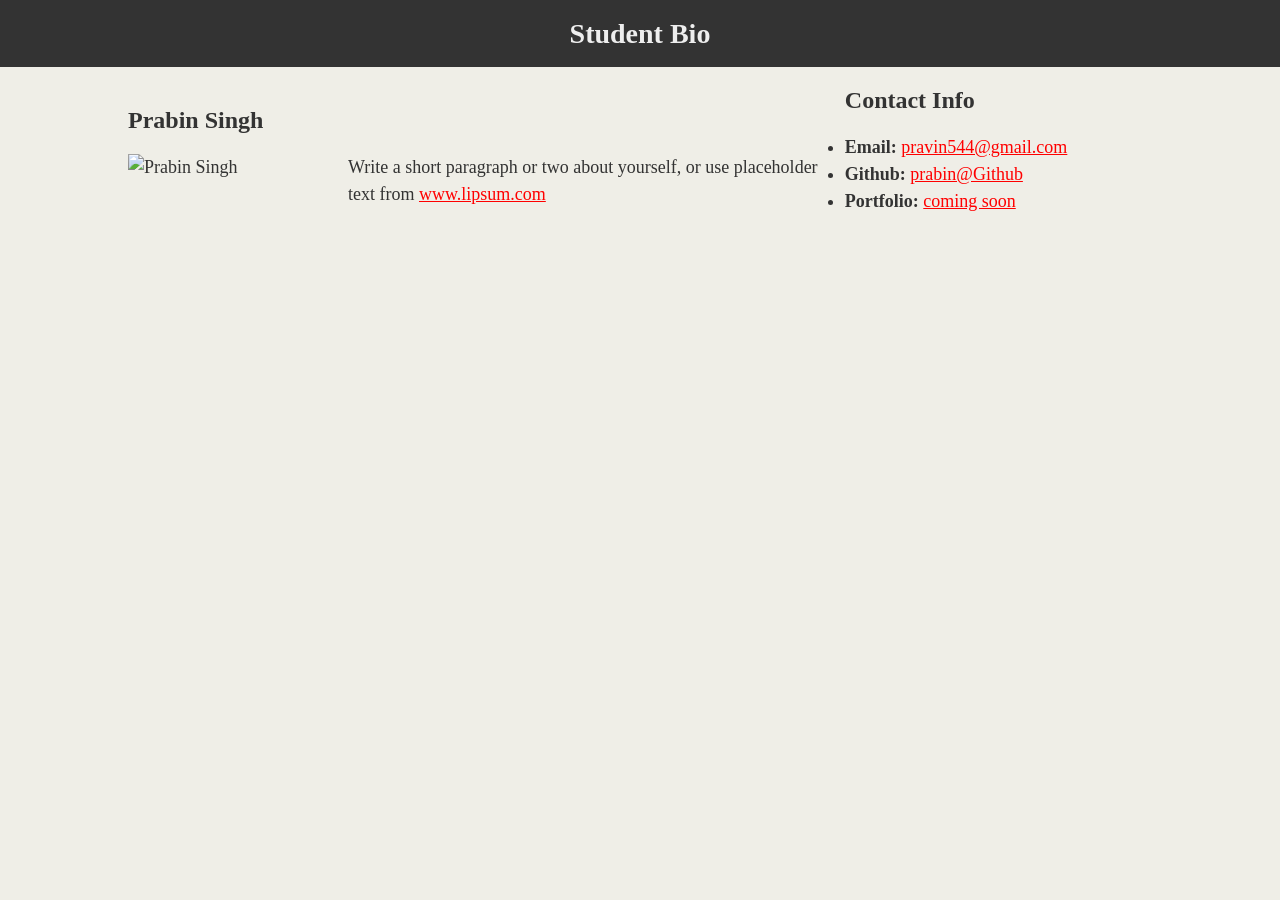
==== index.html @ 76c461ca "Edited html page" ====
<!DOCTYPE html>
<html lang="en-us">

<head>
  <meta charset="UTF-8">
  <title>CSS Stylesheets with Relative Paths</title>
  <link rel="Stylesheet" type="text/css" href="style.css"
  
</head>

<body>
  <header>
    <h1>Student Bio</h1>
  </header>

  <div class="container">

    <section id="main-bio">

      <h2>Prabin Singh</h2>

      <img id="bio-image" src="https://placehold.it/200x200" alt="Prabin Singh" > 

      <p>Write a short paragraph or two about yourself, or use placeholder text from <a href="http://www.lipsum.com/">www.lipsum.com</a></p>

    </section>

    <section id="Contact-info">
      <h2>Contact Info</h2>
      <ul>
        <li><strong>Email:</strong> <a href="mailto:pravin544@gmail.com">pravin544@gmail.com</a></li>
        <li><strong>Github:</strong> <a href="https://github.com/prabin544">prabin@Github</a></li>
        <li><strong>Portfolio:</strong> <a href="#">coming soon</a></li>
      </ul>
    </section>
  </div>

</body>

</html>
---- style.css ----
body {
    margin:0;
    padding:0;
    background: #efeee7;
    font-family: 'Georgia', 'Times New Roman', Times, serif;
    color: #333333;
    line-height: 150%;
    font-size: 18px;
}

header {
    background-color: #333;
}

h1 {
    padding: 20px;
    margin: 0;
    margin-bottom: 20px;
    color: #eee;
    font-size: 28px;
    text-align: center;
}

h2 {
    font-size: 24px;

}

.container {
    width: 1024px;
    margin: 0 auto;
}

a {
    color: red;
}

#main-bio, 
#contact-info, 
#bio-image {
    float: left;
}

#main-bio {
    width: 70%;
}

#contact-info {
    width: 30%;
}

#bio-image {
    width: 200px;
    height: 200px;
    margin-right: 20px;
}
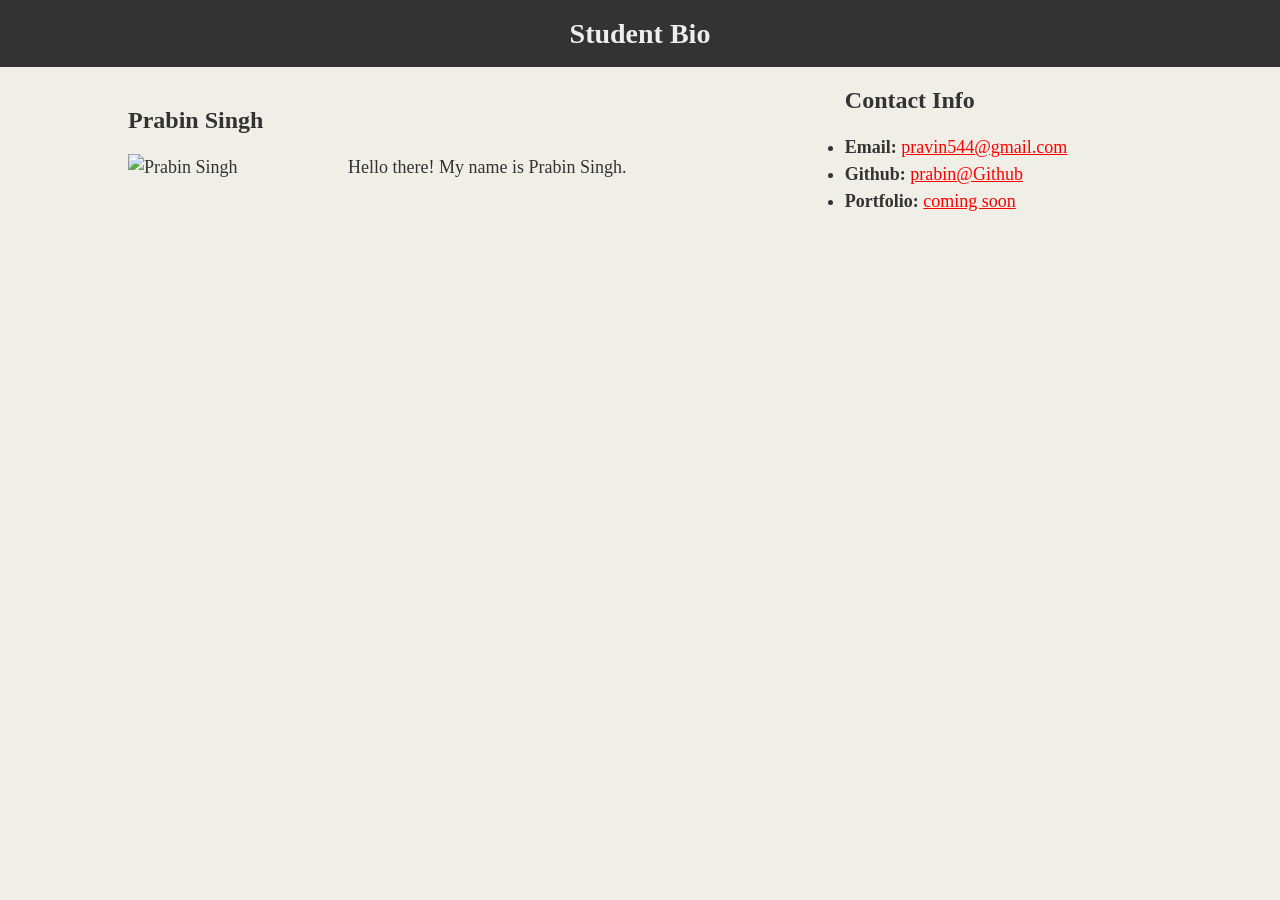
==== commit c9122fe3: "removed </a> from <p>" ====
--- a/index.html
+++ b/index.html
@@ -5,7 +5,7 @@
   <meta charset="UTF-8">
   <title>CSS Stylesheets with Relative Paths</title>
   <link rel="Stylesheet" type="text/css" href="style.css"
-  
+
 </head>
 
 <body>
@@ -21,7 +21,7 @@
 
       <img id="bio-image" src="https://placehold.it/200x200" alt="Prabin Singh" > 
 
-      <p>Write a short paragraph or two about yourself, or use placeholder text from <a href="http://www.lipsum.com/">www.lipsum.com</a></p>
+      <p>Hello there! My name is Prabin Singh.</p>
 
     </section>
 
--- a/style.css
+++ b/style.css
@@ -36,8 +36,8 @@
 }
 
 #main-bio, 
-#contact-info, 
-#bio-image {
+#bio-image,
+#contact-info {
     float: left;
 }
 
@@ -47,6 +47,7 @@
 
 #contact-info {
     width: 30%;
+
 }
 
 #bio-image {
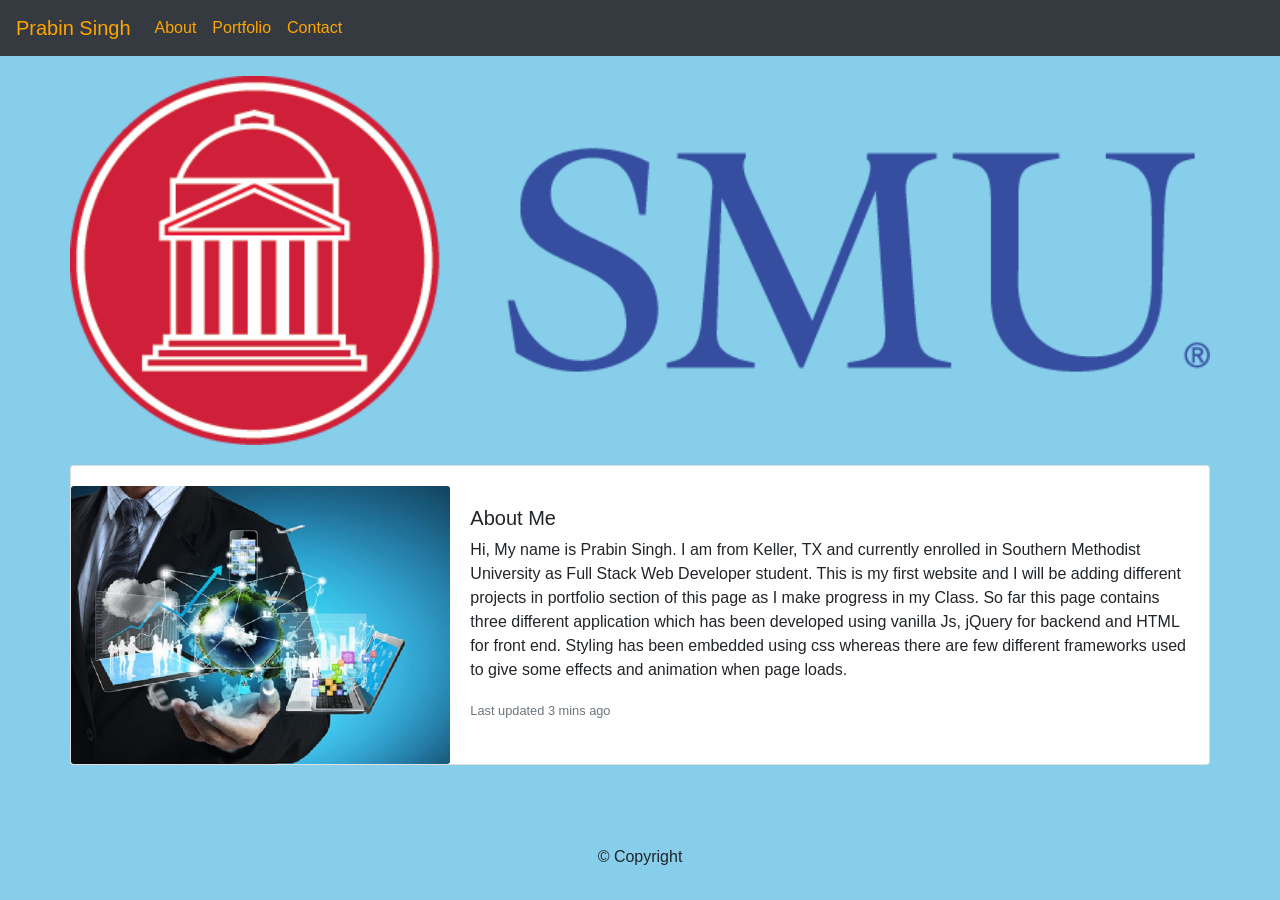
==== commit 47f3ab77: "changed layout" ====
--- a/index.html
+++ b/index.html
@@ -1,40 +1,68 @@
 <!DOCTYPE html>
-<html lang="en-us">
-
+<html lang="en">
 <head>
-  <meta charset="UTF-8">
-  <title>CSS Stylesheets with Relative Paths</title>
-  <link rel="Stylesheet" type="text/css" href="style.css"
-
-</head>
-
+    <meta charset="UTF-8">
+    <meta name="viewport" content="width=device-width, initial-scale=1.0">
+    <title>My First Website</title>
+    <link rel="stylesheet" href="https://stackpath.bootstrapcdn.com/bootstrap/4.5.0/css/bootstrap.min.css">
+    <link rel="stylesheet" href="https://cdnjs.cloudflare.com/ajax/libs/animate.css/3.5.2/animate.min.css">
+    <script src="https://code.jquery.com/jquery-3.5.1.slim.min.js" integrity="sha384-DfXdz2htPH0lsSSs5nCTpuj/zy4C+OGpamoFVy38MVBnE+IbbVYUew+OrCXaRkfj" crossorigin="anonymous"></script>
+    <script src="https://cdn.jsdelivr.net/npm/popper.js@1.16.0/dist/umd/popper.min.js" integrity="sha384-Q6E9RHvbIyZFJoft+2mJbHaEWldlvI9IOYy5n3zV9zzTtmI3UksdQRVvoxMfooAo" crossorigin="anonymous"></script>
+    <script src="https://stackpath.bootstrapcdn.com/bootstrap/4.5.0/js/bootstrap.min.js" integrity="sha384-OgVRvuATP1z7JjHLkuOU7Xw704+h835Lr+6QL9UvYjZE3Ipu6Tp75j7Bh/kR0JKI" crossorigin="anonymous"></script>
+    <link rel="stylesheet" type="text/css" href="style.css">
+    
+  </head>
 <body>
-  <header>
-    <h1>Student Bio</h1>
-  </header>
-
-  <div class="container">
-
-    <section id="main-bio">
-
-      <h2>Prabin Singh</h2>
-
-      <img id="bio-image" src="https://placehold.it/200x200" alt="Prabin Singh" > 
-
-      <p>Hello there! My name is Prabin Singh.</p>
-
-    </section>
-
-    <section id="Contact-info">
-      <h2>Contact Info</h2>
-      <ul>
-        <li><strong>Email:</strong> <a href="mailto:pravin544@gmail.com">pravin544@gmail.com</a></li>
-        <li><strong>Github:</strong> <a href="https://github.com/prabin544">prabin@Github</a></li>
-        <li><strong>Portfolio:</strong> <a href="#">coming soon</a></li>
-      </ul>
-    </section>
+    <nav class="navbar navbar-expand-lg navbar-dark bg-dark">
+        <a class="navbar-brand orange-text animated slideInLeft" href="#">Prabin Singh</a>
+        <button class="navbar-toggler" type="button" data-toggle="collapse" data-target="#navbarNav" aria-controls="navbarNav" aria-expanded="false" aria-label="Toggle navigation">
+          <span class="navbar-toggler-icon"></span>
+        </button>
+        <div class="collapse navbar-collapse" id="navbarNav">
+          <ul class="navbar-nav">
+            <li class="nav-item active">
+              <a class="nav-link orange-text animated slideInLeft" href="index.html">About<span class="sr-only">(current)</span></a>
+            </li>
+            <li class="nav-item">
+              <a class="nav-link orange-text animated slideInLeft" href="portfolio.html">Portfolio</a>
+            </li>
+            <li class="nav-item">
+              <a class="nav-link orange-text animated slideInLeft" href="contact.html">Contact</a>
+            </li>
+          </ul>
+        </div>
+    </nav>
+    <div class="container">
+      <!-- <div class="jumbotron">
+      </div> -->
+      <div class="row">
+          <img src="Assets/images/SMU.jpg" class="card-img" alt="Responsive image">
+      </div>
+        <div class="row">
+          <div class="card mb-6" style="max-width: 100%;">
+            <div class="row no-gutters">
+              <div class="col-md-4">
+                <img src="Assets/images/frontpic1.jpg" class="card-img" alt="Responsive image">
+              </div>
+              <div class="col-md-8">
+                <div class="card-body">
+                  <h5 class="animated bounce">About Me</h5>
+                  <p class="card-text">Hi, My name is Prabin Singh. I am from Keller, TX and currently enrolled in Southern Methodist University as Full Stack Web Developer student. 
+                    This is my first website and I will be adding different projects in portfolio section of this page as I make progress in my Class. So far this page contains
+                    three different application which has been developed using vanilla Js, jQuery for backend and HTML for front end. Styling has been embedded using css whereas there are few
+                    different frameworks used to give some effects and animation when page loads.
+               
+                  </p>
+                  <p class="card-text"><small class="text-muted">Last updated 3 mins ago</small></p>
+                </div>
+              </div>
+            </div>
+          </div>
+        </div>
+    <div class="footer">
+      <p>
+          &copy; Copyright
+      </p>
   </div>
-
 </body>
-
-</html>
+</html>
--- a/style.css
+++ b/style.css
@@ -1,57 +1,19 @@
-body {
-    margin:0;
-    padding:0;
-    background: #efeee7;
-    font-family: 'Georgia', 'Times New Roman', Times, serif;
-    color: #333333;
-    line-height: 150%;
-    font-size: 18px;
+.orange-text {
+    color: orange !important;
+}
+.footer {
+    margin-top: 80px;
+    clear: both;
+    font-family: 'Trebuchet MS', 'Lucida Sans Unicode', 'Lucida Grande', 'Lucida Sans', Arial, sans-serif;
+    text-align: center;
+}
+div {
+    border: 1px;
+}
+body{
+    background-color: skyblue;
+}
+.row{
+    margin-top: 20px;
 }
 
-header {
-    background-color: #333;
-}
-
-h1 {
-    padding: 20px;
-    margin: 0;
-    margin-bottom: 20px;
-    color: #eee;
-    font-size: 28px;
-    text-align: center;
-}
-
-h2 {
-    font-size: 24px;
-
-}
-
-.container {
-    width: 1024px;
-    margin: 0 auto;
-}
-
-a {
-    color: red;
-}
-
-#main-bio, 
-#bio-image,
-#contact-info {
-    float: left;
-}
-
-#main-bio {
-    width: 70%;
-}
-
-#contact-info {
-    width: 30%;
-
-}
-
-#bio-image {
-    width: 200px;
-    height: 200px;
-    margin-right: 20px;
-}
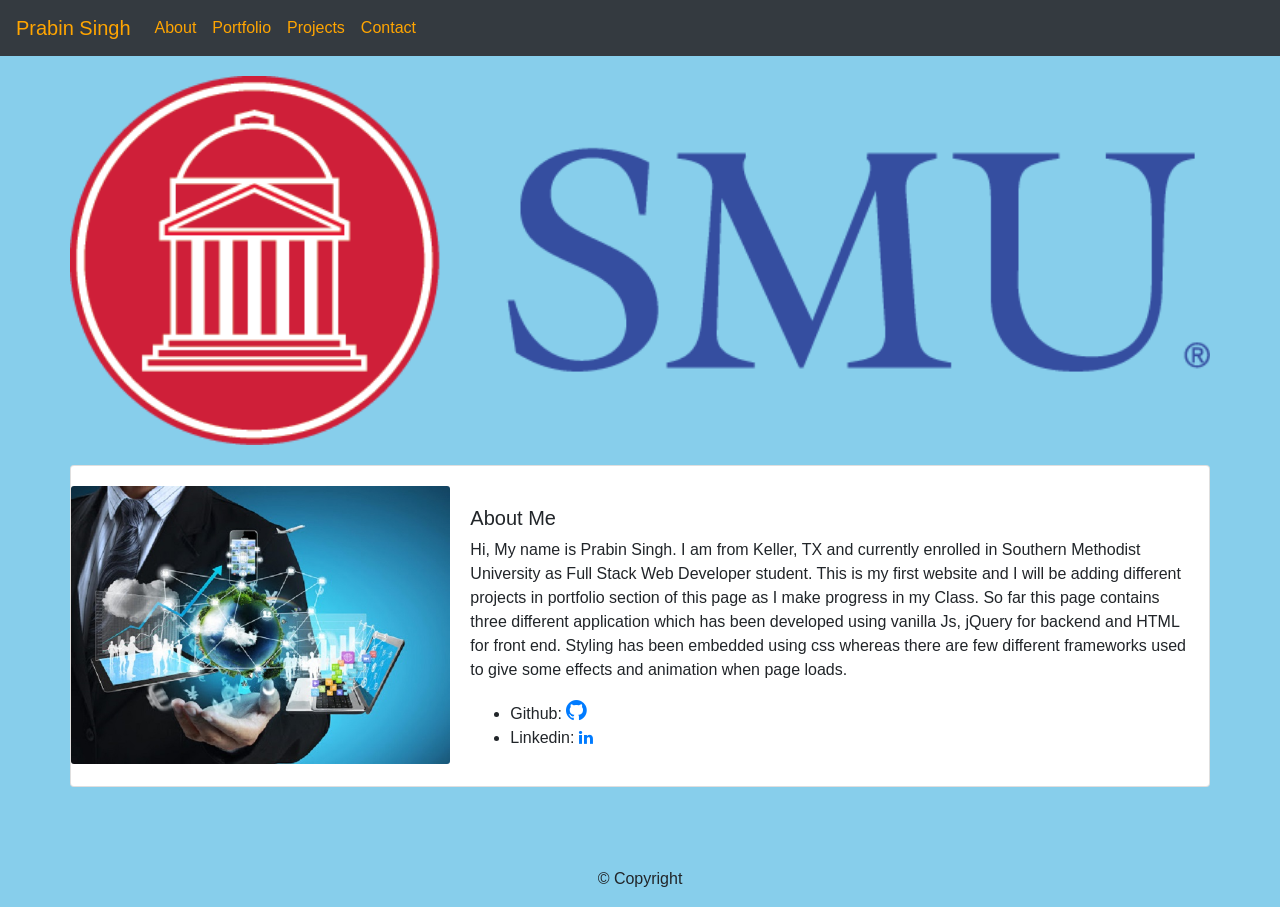
==== commit 71d2b7ab: "Chnaged layout" ====
--- a/index.html
+++ b/index.html
@@ -6,10 +6,11 @@
     <title>My First Website</title>
     <link rel="stylesheet" href="https://stackpath.bootstrapcdn.com/bootstrap/4.5.0/css/bootstrap.min.css">
     <link rel="stylesheet" href="https://cdnjs.cloudflare.com/ajax/libs/animate.css/3.5.2/animate.min.css">
+    <link rel="stylesheet" href="https://stackpath.bootstrapcdn.com/font-awesome/4.7.0/css/font-awesome.min.css">
     <script src="https://code.jquery.com/jquery-3.5.1.slim.min.js" integrity="sha384-DfXdz2htPH0lsSSs5nCTpuj/zy4C+OGpamoFVy38MVBnE+IbbVYUew+OrCXaRkfj" crossorigin="anonymous"></script>
     <script src="https://cdn.jsdelivr.net/npm/popper.js@1.16.0/dist/umd/popper.min.js" integrity="sha384-Q6E9RHvbIyZFJoft+2mJbHaEWldlvI9IOYy5n3zV9zzTtmI3UksdQRVvoxMfooAo" crossorigin="anonymous"></script>
     <script src="https://stackpath.bootstrapcdn.com/bootstrap/4.5.0/js/bootstrap.min.js" integrity="sha384-OgVRvuATP1z7JjHLkuOU7Xw704+h835Lr+6QL9UvYjZE3Ipu6Tp75j7Bh/kR0JKI" crossorigin="anonymous"></script>
-    <link rel="stylesheet" type="text/css" href="style.css">
+    <link rel="stylesheet" type="text/css" href="./Assets/css/style.css">
     
   </head>
 <body>
@@ -24,10 +25,13 @@
               <a class="nav-link orange-text animated slideInLeft" href="index.html">About<span class="sr-only">(current)</span></a>
             </li>
             <li class="nav-item">
-              <a class="nav-link orange-text animated slideInLeft" href="portfolio.html">Portfolio</a>
+              <a class="nav-link orange-text animated slideInLeft" href="./html/portfolio.html">Portfolio</a>
             </li>
             <li class="nav-item">
-              <a class="nav-link orange-text animated slideInLeft" href="contact.html">Contact</a>
+              <a class="nav-link orange-text animated slideInLeft" href="./html/projects.html">Projects</a>
+            </li>
+            <li class="nav-item">
+              <a class="nav-link orange-text animated slideInLeft" href="./html/contact.html">Contact</a>
             </li>
           </ul>
         </div>
@@ -51,9 +55,11 @@
                     This is my first website and I will be adding different projects in portfolio section of this page as I make progress in my Class. So far this page contains
                     three different application which has been developed using vanilla Js, jQuery for backend and HTML for front end. Styling has been embedded using css whereas there are few
                     different frameworks used to give some effects and animation when page loads.
-               
                   </p>
-                  <p class="card-text"><small class="text-muted">Last updated 3 mins ago</small></p>
+                  <ul>
+                    <li>Github: <a href="https://github.com/prabin544"><i class="fa fa-github" style="font-size:24px"></i></a></li>
+                    <li>Linkedin: <a href="https://www.linkedin.com/in/prabinsingh/"><i class="fa fa-linkedin" aria-hidden="true"></i></a></li>
+                  </ul>
                 </div>
               </div>
             </div>
--- a/Assets/css/style.css
+++ b/Assets/css/style.css
@@ -0,0 +1,19 @@
+.orange-text {
+    color: orange !important;
+}
+.footer {
+    margin-top: 80px;
+    clear: both;
+    font-family: 'Trebuchet MS', 'Lucida Sans Unicode', 'Lucida Grande', 'Lucida Sans', Arial, sans-serif;
+    text-align: center;
+}
+div {
+    border: 1px;
+}
+body{
+    background-color: skyblue;
+}
+.row{
+    margin-top: 20px;
+}
+
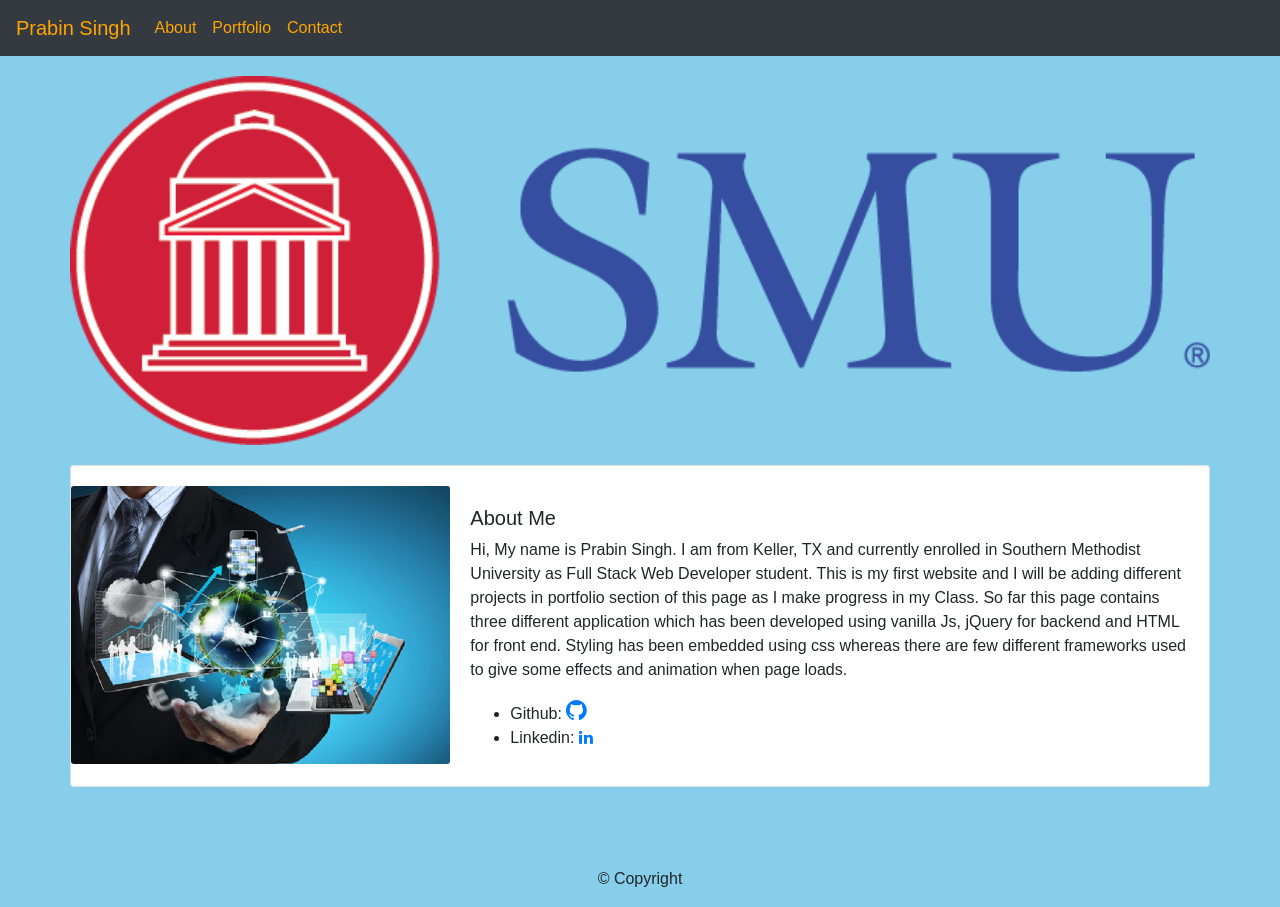
==== commit f8c3b3b0: "added team summary project in portfolio" ====
--- a/index.html
+++ b/index.html
@@ -26,9 +26,6 @@
             </li>
             <li class="nav-item">
               <a class="nav-link orange-text animated slideInLeft" href="./html/portfolio.html">Portfolio</a>
-            </li>
-            <li class="nav-item">
-              <a class="nav-link orange-text animated slideInLeft" href="./html/projects.html">Projects</a>
             </li>
             <li class="nav-item">
               <a class="nav-link orange-text animated slideInLeft" href="./html/contact.html">Contact</a>
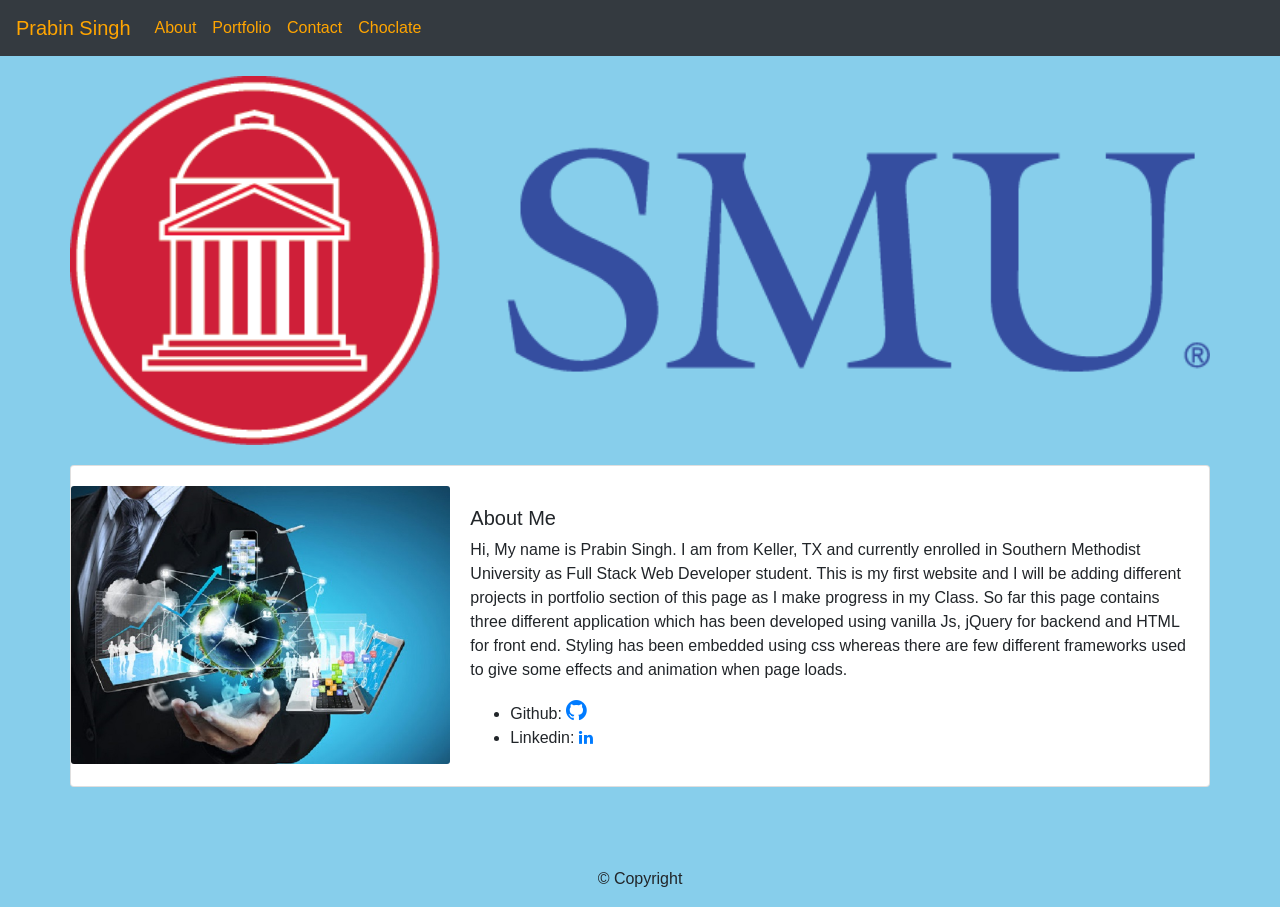
==== commit 3e107b7e: "added choclate page" ====
--- a/index.html
+++ b/index.html
@@ -29,6 +29,9 @@
             </li>
             <li class="nav-item">
               <a class="nav-link orange-text animated slideInLeft" href="./html/contact.html">Contact</a>
+            </li>
+            <li class="nav-item">
+              <a class="nav-link orange-text animated slideInLeft" href="./html/choclate.html">Choclate</a>
             </li>
           </ul>
         </div>
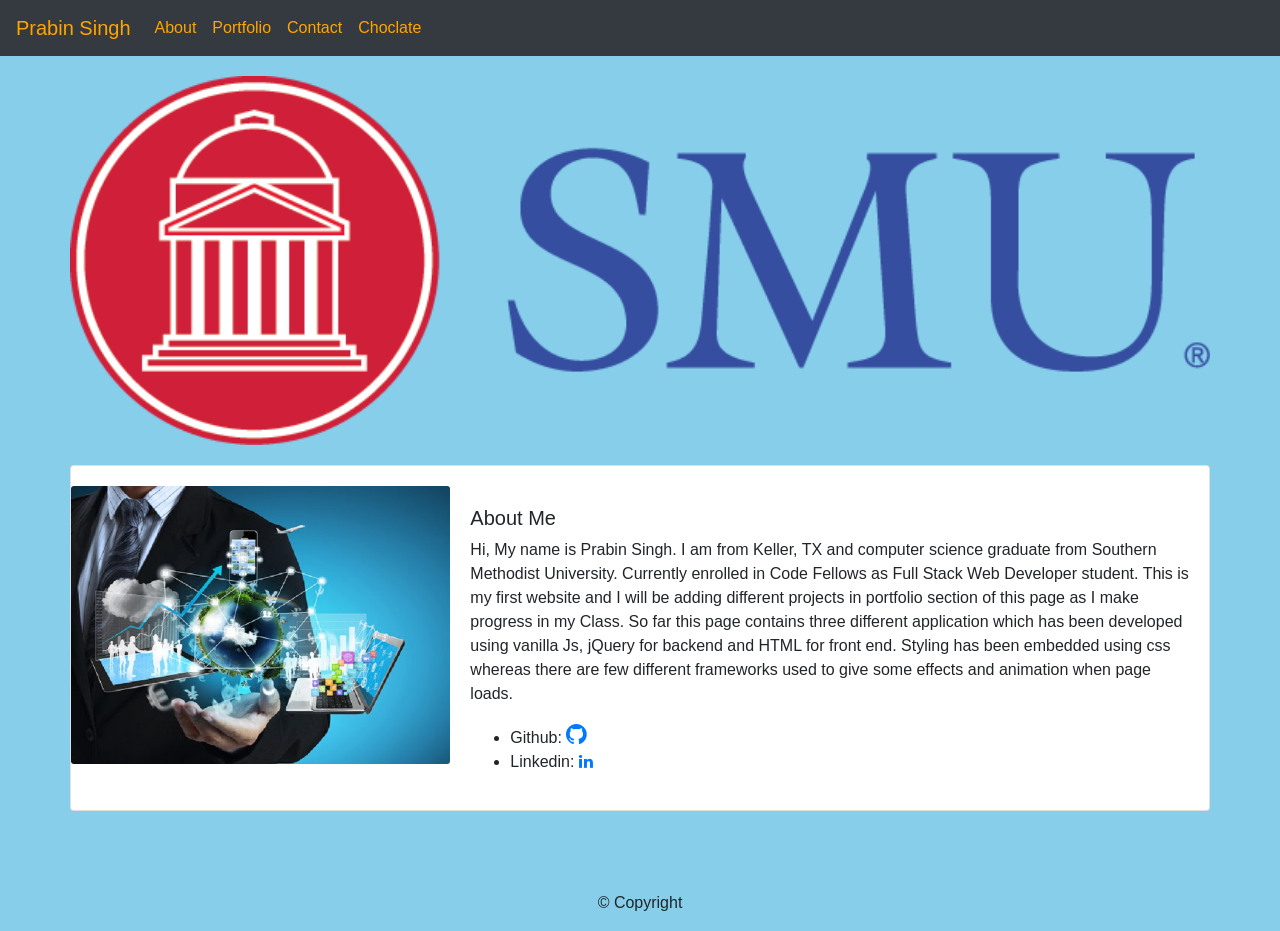
==== commit e65f3397: "added choclate page" ====
--- a/index.html
+++ b/index.html
@@ -51,7 +51,7 @@
               <div class="col-md-8">
                 <div class="card-body">
                   <h5 class="animated bounce">About Me</h5>
-                  <p class="card-text">Hi, My name is Prabin Singh. I am from Keller, TX and currently enrolled in Southern Methodist University as Full Stack Web Developer student. 
+                  <p class="card-text">Hi, My name is Prabin Singh. I am from Keller, TX and computer science graduate from Southern Methodist University. Currently enrolled in Code Fellows as Full Stack Web Developer student. 
                     This is my first website and I will be adding different projects in portfolio section of this page as I make progress in my Class. So far this page contains
                     three different application which has been developed using vanilla Js, jQuery for backend and HTML for front end. Styling has been embedded using css whereas there are few
                     different frameworks used to give some effects and animation when page loads.
